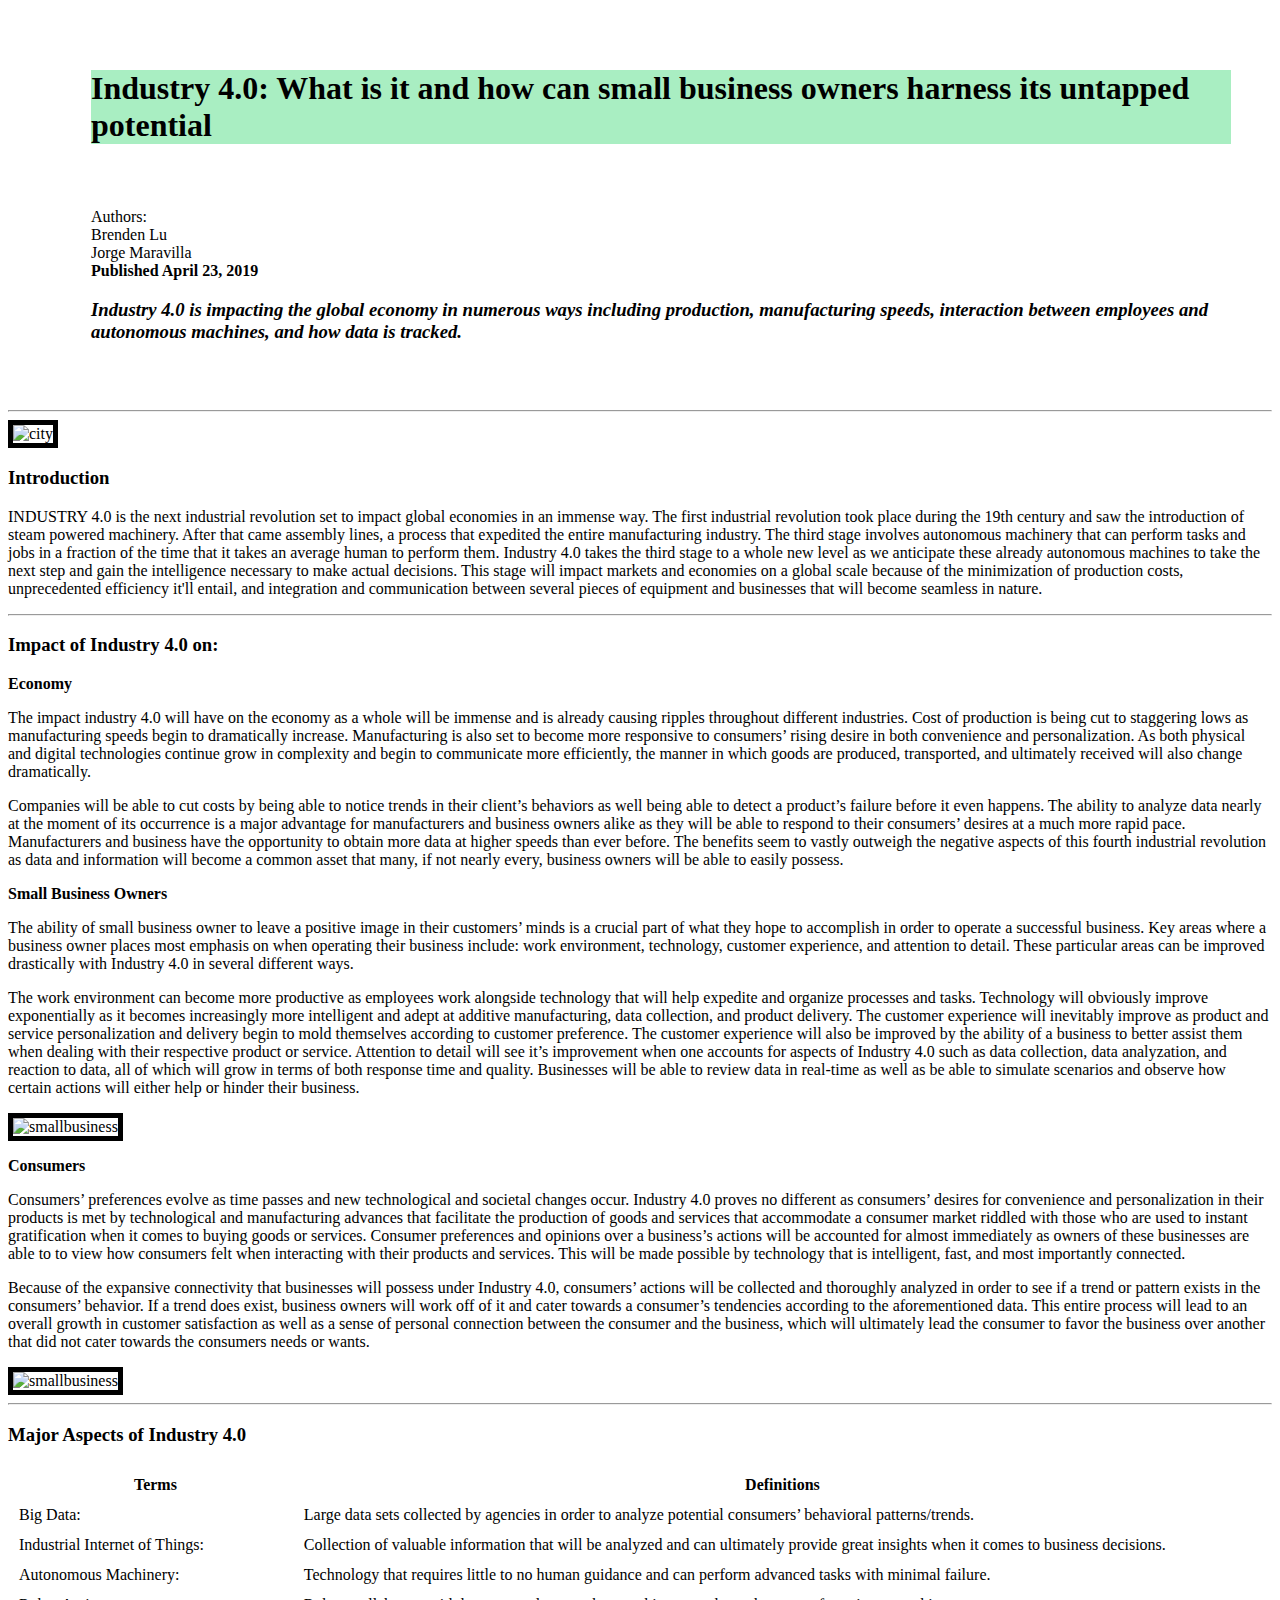
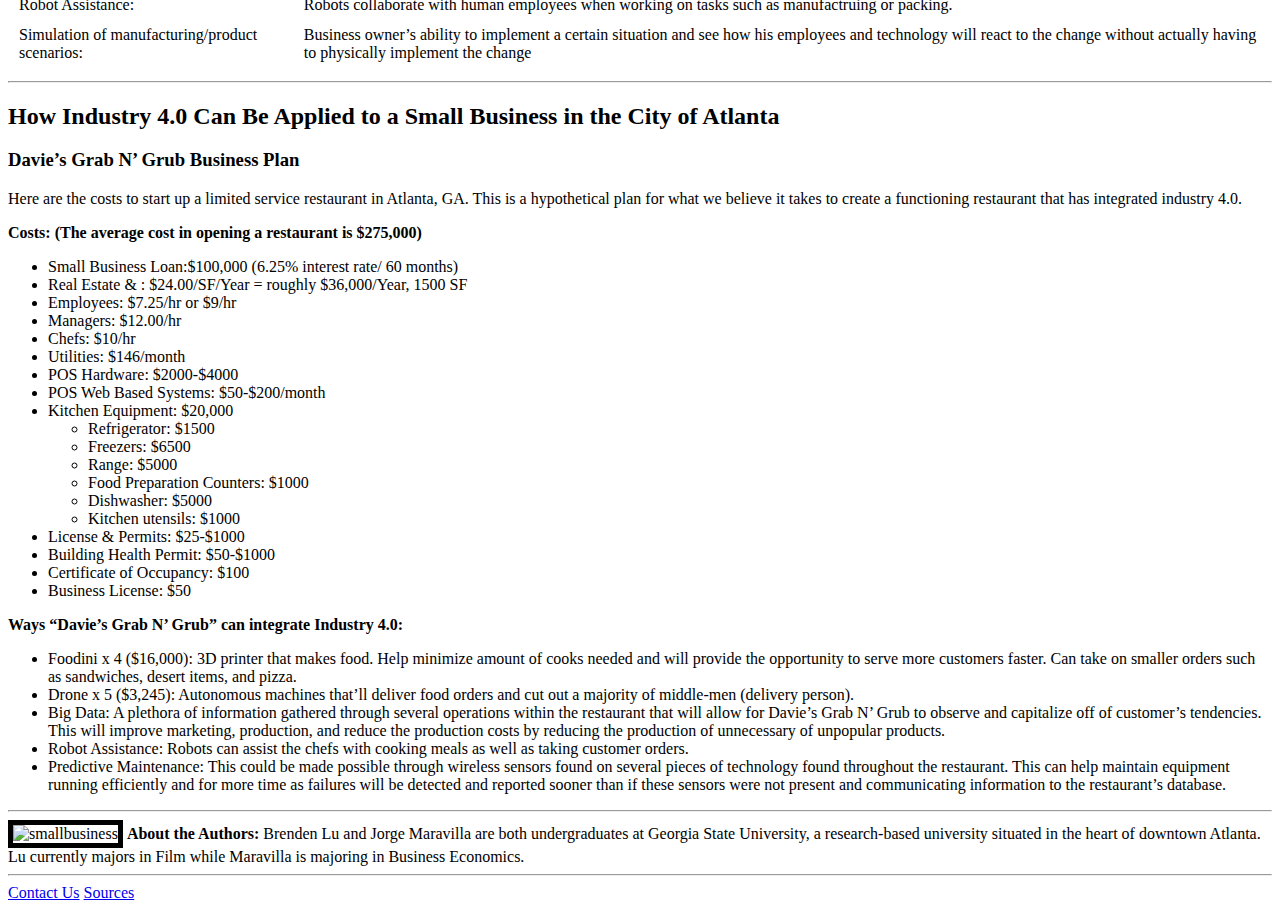
==== index.html @ 43704396 "updated" ====
<!DOCTYPE html>
<html lang="en" dir="ltr">
  <head>
    <meta charset="utf-8">
    <title>Industry 4.0</title>
    <link rel="stylesheet" href="styles.css">
    <link rel="icon" href="favicon.ico">
  </head>

  <body>
    <table cellspacing="40">
      <tr>
        <td><img class="car" height="200" src="brenden.jpg" alt=""></td>
        <td><h1 style="background-color: #a9eec2" class="Title">Industry 4.0: What is it and how can small business owners harness its untapped
          potential</h1>
      </tr>
      <tr>
        <td></td>
        <td>
          Authors:<br>
          Brenden Lu <br>
          Jorge Maravilla <br>
          <b>Published April 23, 2019</b>
          <em><h3>Industry 4.0 is impacting the global economy in numerous ways including production, manufacturing
             speeds, interaction between employees and autonomous machines, and how data is tracked.</h3></em>
        </td>
      </tr>
    </table>

    <hr>
    <div class="articleContent">
      <img class="imageCenter" height="300" src="/images/image1.jpg" alt="city" border="5">
      <h3>Introduction</h3>
      <p>INDUSTRY 4.0 is the next industrial revolution set to impact global economies in an immense way.
         The first industrial revolution took place during the 19th century and saw the introduction of steam powered machinery.
           After that came assembly lines, a process that expedited the entire manufacturing industry. The third stage involves
           autonomous machinery that can perform tasks and jobs in a fraction of the time that it takes an average human to perform them.
           Industry 4.0 takes the third stage to a whole new level as we anticipate these already autonomous machines to take the next step and
           gain the intelligence necessary to make actual decisions. This stage will impact markets and economies on a global scale because of the minimization of production costs, unprecedented efficiency it'll entail, and integration and communication between several pieces of equipment and businesses that will become seamless in nature.</p>
      <!-- <ul>
        <li>The Complete iOS App Development Bootcamp</li>
        <li>The Complete Web Development Bootcamp</li>
      </ul> -->
      <hr>

      <h3>Impact of Industry 4.0 on:</h3>

      <b><p>Economy</p></b>
      <p>The impact industry 4.0 will have on the economy as a whole will be immense and is already causing ripples throughout different industries. Cost of production is being cut to staggering lows as manufacturing speeds begin to dramatically increase. Manufacturing is also set to become more responsive to consumers’ rising desire in both convenience and personalization. As both physical and digital technologies continue grow in complexity and begin to communicate more efficiently, the manner in which goods are produced, transported, and ultimately received will also change dramatically.</p>
      <p>Companies will be able to cut costs by being able to notice trends in their client’s behaviors as well being able to detect a product’s failure before it even happens. The ability to analyze data nearly at the moment of its occurrence is a major advantage for manufacturers and business owners alike as they will be able to respond to their consumers’ desires at a much more rapid pace. Manufacturers and business have the opportunity to obtain more data at higher speeds than ever before. The benefits seem to vastly outweigh the negative aspects of this fourth industrial revolution as data and information will become a common asset that many, if not nearly every, business owners will be able to easily possess.</p>

      <b><p>Small Business Owners</p></b>
      <p>The ability of small business owner to leave a positive image in their customers’ minds is a crucial part of what they hope to accomplish in order to operate a successful business. Key areas where a business owner places most emphasis on when operating their business include: work environment, technology, customer experience, and attention to detail. These particular areas can be improved drastically with Industry 4.0 in several different ways.</p>
      <p>The work environment can become more productive as employees work alongside technology that will help expedite and organize processes and tasks. Technology will obviously improve exponentially as it becomes increasingly more intelligent and adept at additive manufacturing, data collection, and product delivery. The customer experience will inevitably improve as product and service personalization and delivery begin to mold themselves according to customer preference. The customer experience will also be improved by the ability of a business to better assist them when dealing with their respective product or service. Attention to detail will see it’s improvement when one accounts for aspects of Industry 4.0 such as data collection, data analyzation, and reaction to data, all of which will grow in terms of both response time and quality. Businesses will be able to review data in real-time as well as be able to simulate scenarios and observe how certain actions will either help or hinder their business.</p>

      <img class="imageCenter" height="300" src="image3.jpg" alt="smallbusiness" border="5">

      <b><p>Consumers</p></b>
      <p>Consumers’ preferences evolve as time passes and new technological and societal changes occur. Industry 4.0 proves no different as consumers’ desires for convenience and personalization in their products is met by technological and manufacturing advances that facilitate the production of goods and services that accommodate a consumer market riddled with those who are used to instant gratification when it comes to buying goods or services. Consumer preferences and opinions over a business’s actions will be accounted for almost immediately as owners of these businesses are able to to view how consumers felt when interacting with their products and services. This will be made possible by technology that is intelligent, fast, and most importantly connected.</p>
      <p>Because of the expansive connectivity that businesses will possess under Industry 4.0, consumers’ actions will be collected and thoroughly analyzed in order to see if a trend or pattern exists in the consumers’ behavior. If a trend does exist, business owners will work off of it and cater towards a consumer’s tendencies according to the aforementioned data. This entire process will lead to an overall growth in customer satisfaction as well as a sense of personal connection between the consumer and the business, which will ultimately lead the consumer to favor the business over another that did not cater towards the consumers needs or wants.</p>

      <img class="imageCenter" height="300" src="image2.jpg" alt="smallbusiness" border="5">

      <hr>
      <h3>Major Aspects of Industry 4.0</h3>
      <table class="terms" cellspacing="10">
        <thead>
          <tr>
            <th>Terms</th>
            <th>Definitions</th>
          </tr>
        </thead>
        <tbody>
          <tr>
            <td>Big Data:</td>
            <td>Large data sets collected by agencies in order to analyze potential consumers’ behavioral patterns/trends.</td>
          </tr>
          <tr>
            <td>Industrial Internet of Things:</td>
            <td>Collection of valuable information that will be analyzed and can ultimately provide great insights when it comes to business decisions.</td>
          </tr>
          <tr>
            <td>Autonomous Machinery:</td>
            <td>Technology that requires little to no human guidance and can perform advanced tasks with minimal failure.</td>
          </tr>
          <tr>
            <td>Robot Assistance:</td>
            <td>Robots collaborate with human employees when working on tasks such as manufactruing or packing.</td>
          </tr>
          <tr>
            <td>Simulation of manufacturing/product scenarios:</td>
            <td>Business owner’s ability to implement a certain situation and see how his employees and technology will react to the change without actually having to physically implement the change</td>
          </tr>
        </tbody>
      </table>
      <hr>
      <h2>How Industry 4.0 Can Be Applied to a Small Business in the City of Atlanta</h2>
      <h3>Davie’s Grab N’ Grub Business Plan</h3>
      <p>Here are the costs to start up a limited service restaurant in Atlanta, GA. This is a hypothetical plan for what we believe it takes to create a functioning restaurant that has integrated industry 4.0.</p>
      <b><p>Costs: (The average cost in opening a restaurant is $275,000)</p></b>
      <ul>
        <li>Small Business Loan:$100,000 (6.25% interest rate/ 60 months)</li>
        <li>Real Estate & : $24.00/SF/Year = roughly $36,000/Year, 1500 SF</li>
        <li>Employees: $7.25/hr or $9/hr</li>
        <li>Managers: $12.00/hr</li>
        <li>Chefs: $10/hr</li>
        <li>Utilities: $146/month</li>
        <li>POS Hardware: $2000-$4000</li>
        <li>POS Web Based Systems: $50-$200/month</li>
        <li>Kitchen Equipment: $20,000</li>
        <ul>
          <li>Refrigerator: $1500</li>
          <li>Freezers: $6500</li>
          <li>Range: $5000</li>
          <li>Food Preparation Counters: $1000</li>
          <li>Dishwasher: $5000</li>
          <li>Kitchen utensils: $1000</li>
        </ul>
        <li>License & Permits: $25-$1000</li>
        <li>Building Health Permit: $50-$1000</li>
        <li>Certificate of Occupancy: $100</li>
        <li>Business License: $50</li>
      </ul>
      <b><p>Ways “Davie’s Grab N’ Grub” can integrate Industry 4.0:</p></b>
      <ul>
        <li>Foodini x 4 ($16,000): 3D printer that makes food. Help minimize amount of cooks needed and will provide the opportunity to serve more customers faster. Can take on smaller orders such as sandwiches, desert items, and pizza.</li>
        <li>Drone x 5 ($3,245): Autonomous machines that’ll deliver food orders and cut out a majority of middle-men (delivery person).</li>
        <li>Big Data: A plethora of information gathered through several operations within the restaurant that will allow for Davie’s Grab N’ Grub to observe and capitalize off of customer’s tendencies. This will improve marketing, production, and reduce the production costs by reducing the production of unnecessary of unpopular products.</li>
        <li>Robot Assistance: Robots can assist the chefs with cooking meals as well as taking customer orders.</li>
        <li>Predictive Maintenance: This could be made possible through wireless sensors found on several pieces of technology found throughout the restaurant. This can help maintain equipment running efficiently and for more time as failures will be detected and reported sooner than if these sensors were not present and communicating information to the restaurant’s database.</li>
      </ul>
      <hr>
      <img class="imageCenter" height="300" src="image4.jpg" alt="smallbusiness" border="5">
      <b>About the Authors:</b> Brenden Lu and Jorge Maravilla are both undergraduates at Georgia State University, a research-based university situated in the heart of downtown Atlanta. Lu currently majors in Film while Maravilla is majoring in Business Economics.
      <hr>

      <a class="linkText" href="contactus.html">Contact Us</a>
      <a class="linkText" href="sources.html">Sources</a>
    </div>

  </body>
</html>
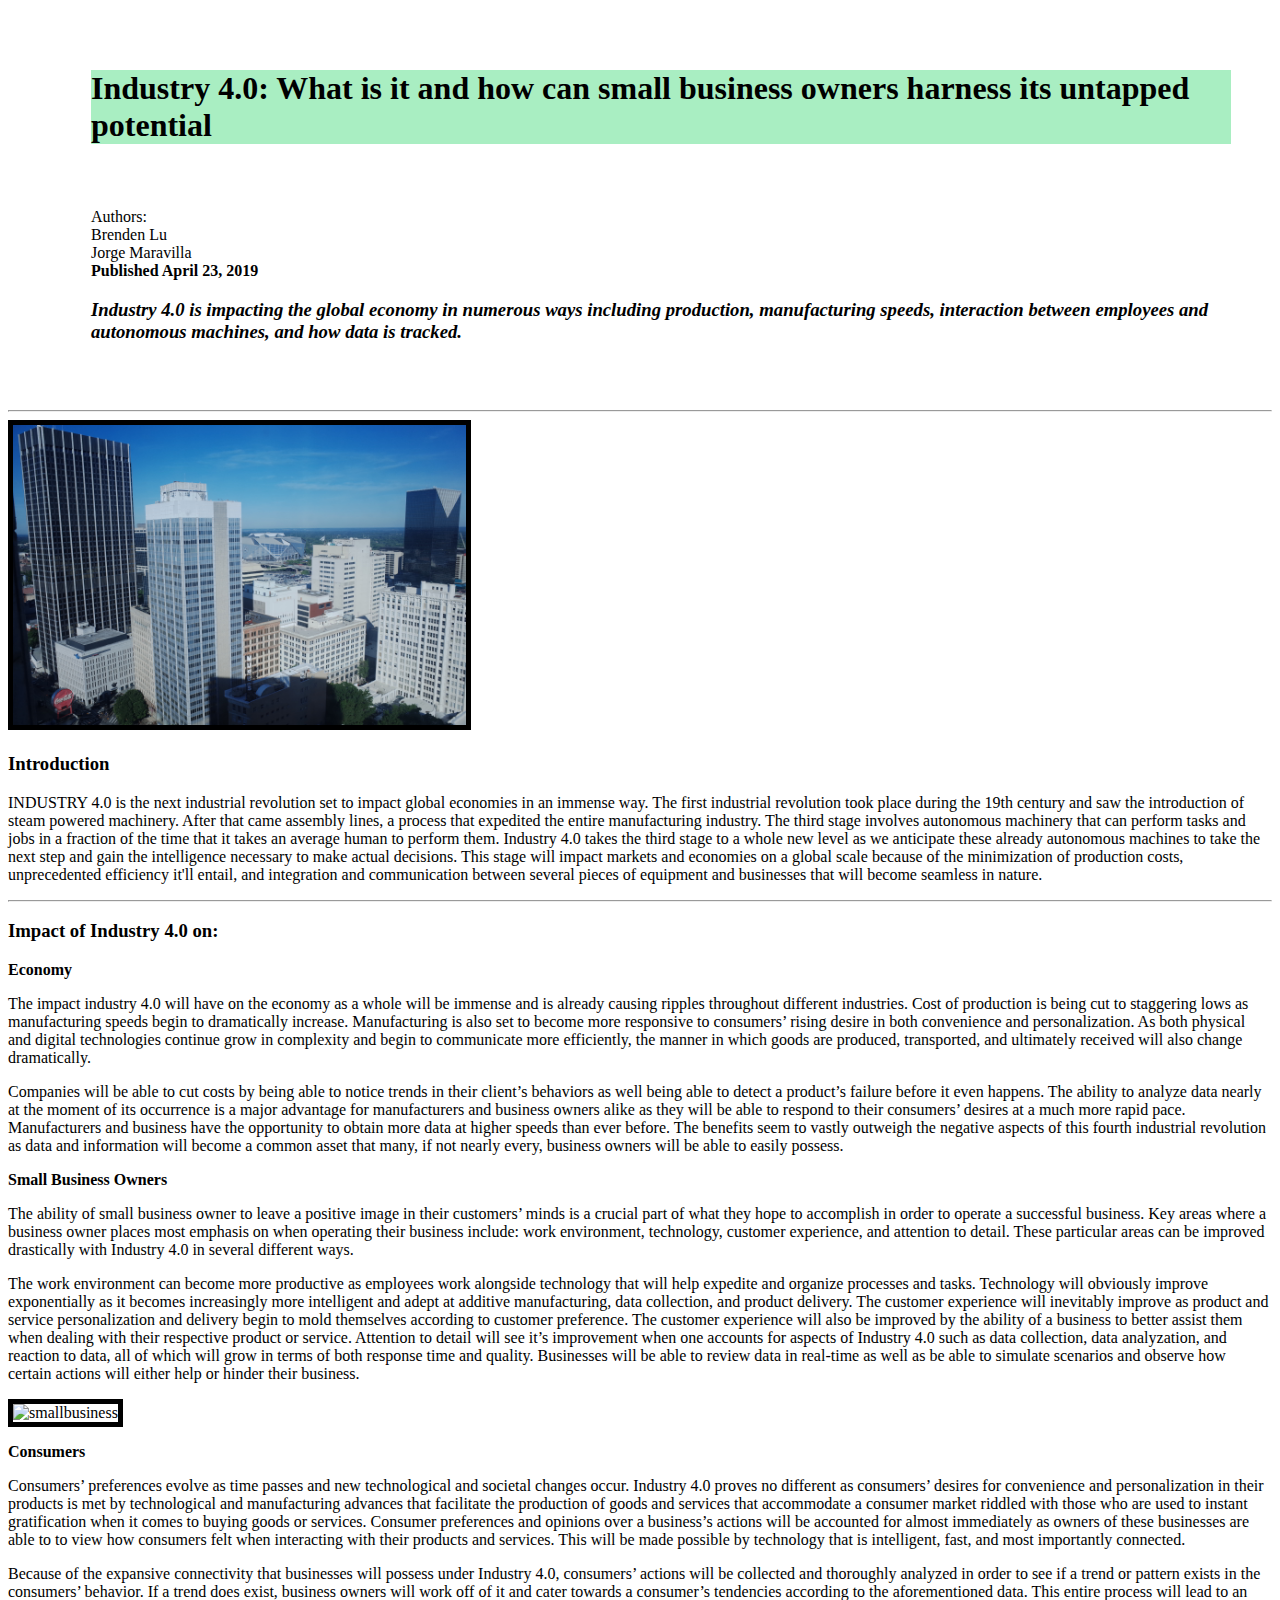
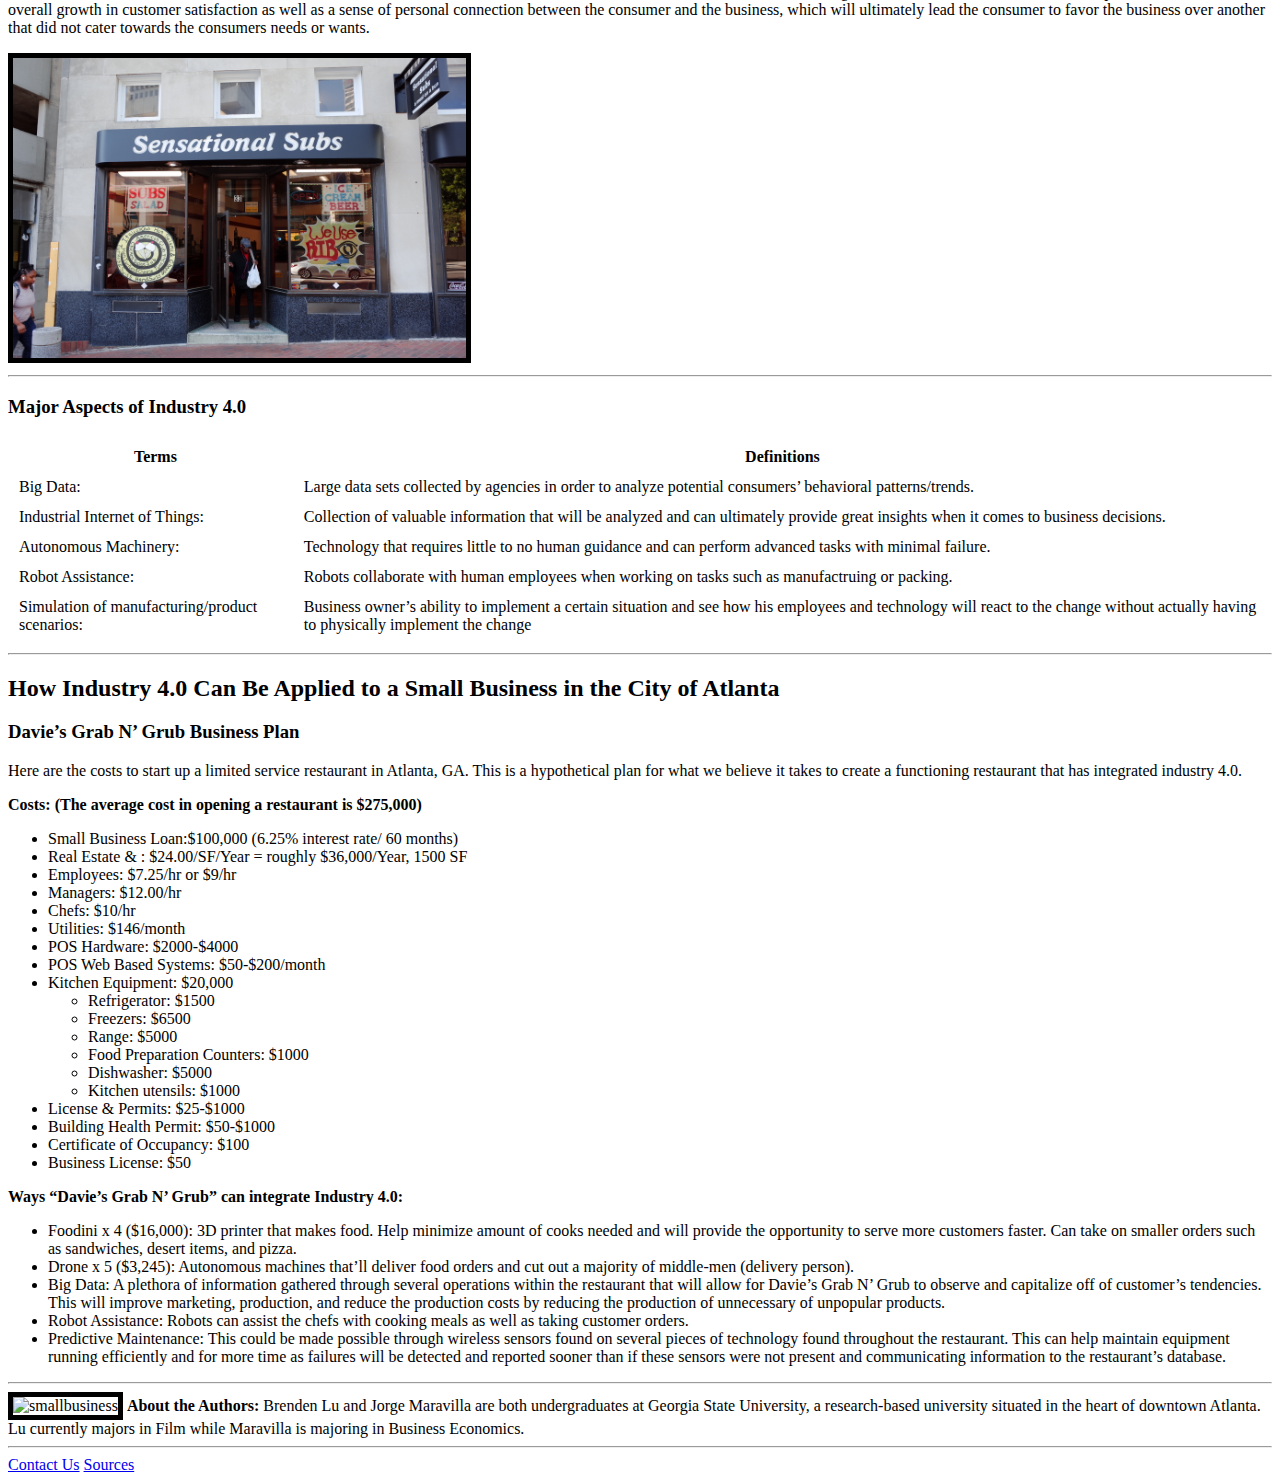
==== commit 707cf316: "sace" ====
--- a/index.html
+++ b/index.html
@@ -29,7 +29,7 @@
 
     <hr>
     <div class="articleContent">
-      <img class="imageCenter" height="300" src="/images/image1.jpg" alt="city" border="5">
+      <img class="imageCenter" height="300" src="https://chezhey.github.io/Industry-4.0-Article/images/image1.JPG" alt="city" border="5">
       <h3>Introduction</h3>
       <p>INDUSTRY 4.0 is the next industrial revolution set to impact global economies in an immense way.
          The first industrial revolution took place during the 19th century and saw the introduction of steam powered machinery.
@@ -53,13 +53,13 @@
       <p>The ability of small business owner to leave a positive image in their customers’ minds is a crucial part of what they hope to accomplish in order to operate a successful business. Key areas where a business owner places most emphasis on when operating their business include: work environment, technology, customer experience, and attention to detail. These particular areas can be improved drastically with Industry 4.0 in several different ways.</p>
       <p>The work environment can become more productive as employees work alongside technology that will help expedite and organize processes and tasks. Technology will obviously improve exponentially as it becomes increasingly more intelligent and adept at additive manufacturing, data collection, and product delivery. The customer experience will inevitably improve as product and service personalization and delivery begin to mold themselves according to customer preference. The customer experience will also be improved by the ability of a business to better assist them when dealing with their respective product or service. Attention to detail will see it’s improvement when one accounts for aspects of Industry 4.0 such as data collection, data analyzation, and reaction to data, all of which will grow in terms of both response time and quality. Businesses will be able to review data in real-time as well as be able to simulate scenarios and observe how certain actions will either help or hinder their business.</p>
 
-      <img class="imageCenter" height="300" src="image3.jpg" alt="smallbusiness" border="5">
+      <img class="imageCenter" height="300" src="https://chezhey.github.io/Industry-4.0-Article/images/image3.JPG" alt="smallbusiness" border="5">
 
       <b><p>Consumers</p></b>
       <p>Consumers’ preferences evolve as time passes and new technological and societal changes occur. Industry 4.0 proves no different as consumers’ desires for convenience and personalization in their products is met by technological and manufacturing advances that facilitate the production of goods and services that accommodate a consumer market riddled with those who are used to instant gratification when it comes to buying goods or services. Consumer preferences and opinions over a business’s actions will be accounted for almost immediately as owners of these businesses are able to to view how consumers felt when interacting with their products and services. This will be made possible by technology that is intelligent, fast, and most importantly connected.</p>
       <p>Because of the expansive connectivity that businesses will possess under Industry 4.0, consumers’ actions will be collected and thoroughly analyzed in order to see if a trend or pattern exists in the consumers’ behavior. If a trend does exist, business owners will work off of it and cater towards a consumer’s tendencies according to the aforementioned data. This entire process will lead to an overall growth in customer satisfaction as well as a sense of personal connection between the consumer and the business, which will ultimately lead the consumer to favor the business over another that did not cater towards the consumers needs or wants.</p>
 
-      <img class="imageCenter" height="300" src="image2.jpg" alt="smallbusiness" border="5">
+      <img class="imageCenter" height="300" src="https://chezhey.github.io/Industry-4.0-Article/images/image2.JPG" alt="smallbusiness" border="5">
 
       <hr>
       <h3>Major Aspects of Industry 4.0</h3>
@@ -130,7 +130,7 @@
         <li>Predictive Maintenance: This could be made possible through wireless sensors found on several pieces of technology found throughout the restaurant. This can help maintain equipment running efficiently and for more time as failures will be detected and reported sooner than if these sensors were not present and communicating information to the restaurant’s database.</li>
       </ul>
       <hr>
-      <img class="imageCenter" height="300" src="image4.jpg" alt="smallbusiness" border="5">
+      <img class="imageCenter" height="300" src="https://chezhey.github.io/Industry-4.0-Article/images/image4.JPG" alt="smallbusiness" border="5">
       <b>About the Authors:</b> Brenden Lu and Jorge Maravilla are both undergraduates at Georgia State University, a research-based university situated in the heart of downtown Atlanta. Lu currently majors in Film while Maravilla is majoring in Business Economics.
       <hr>
 
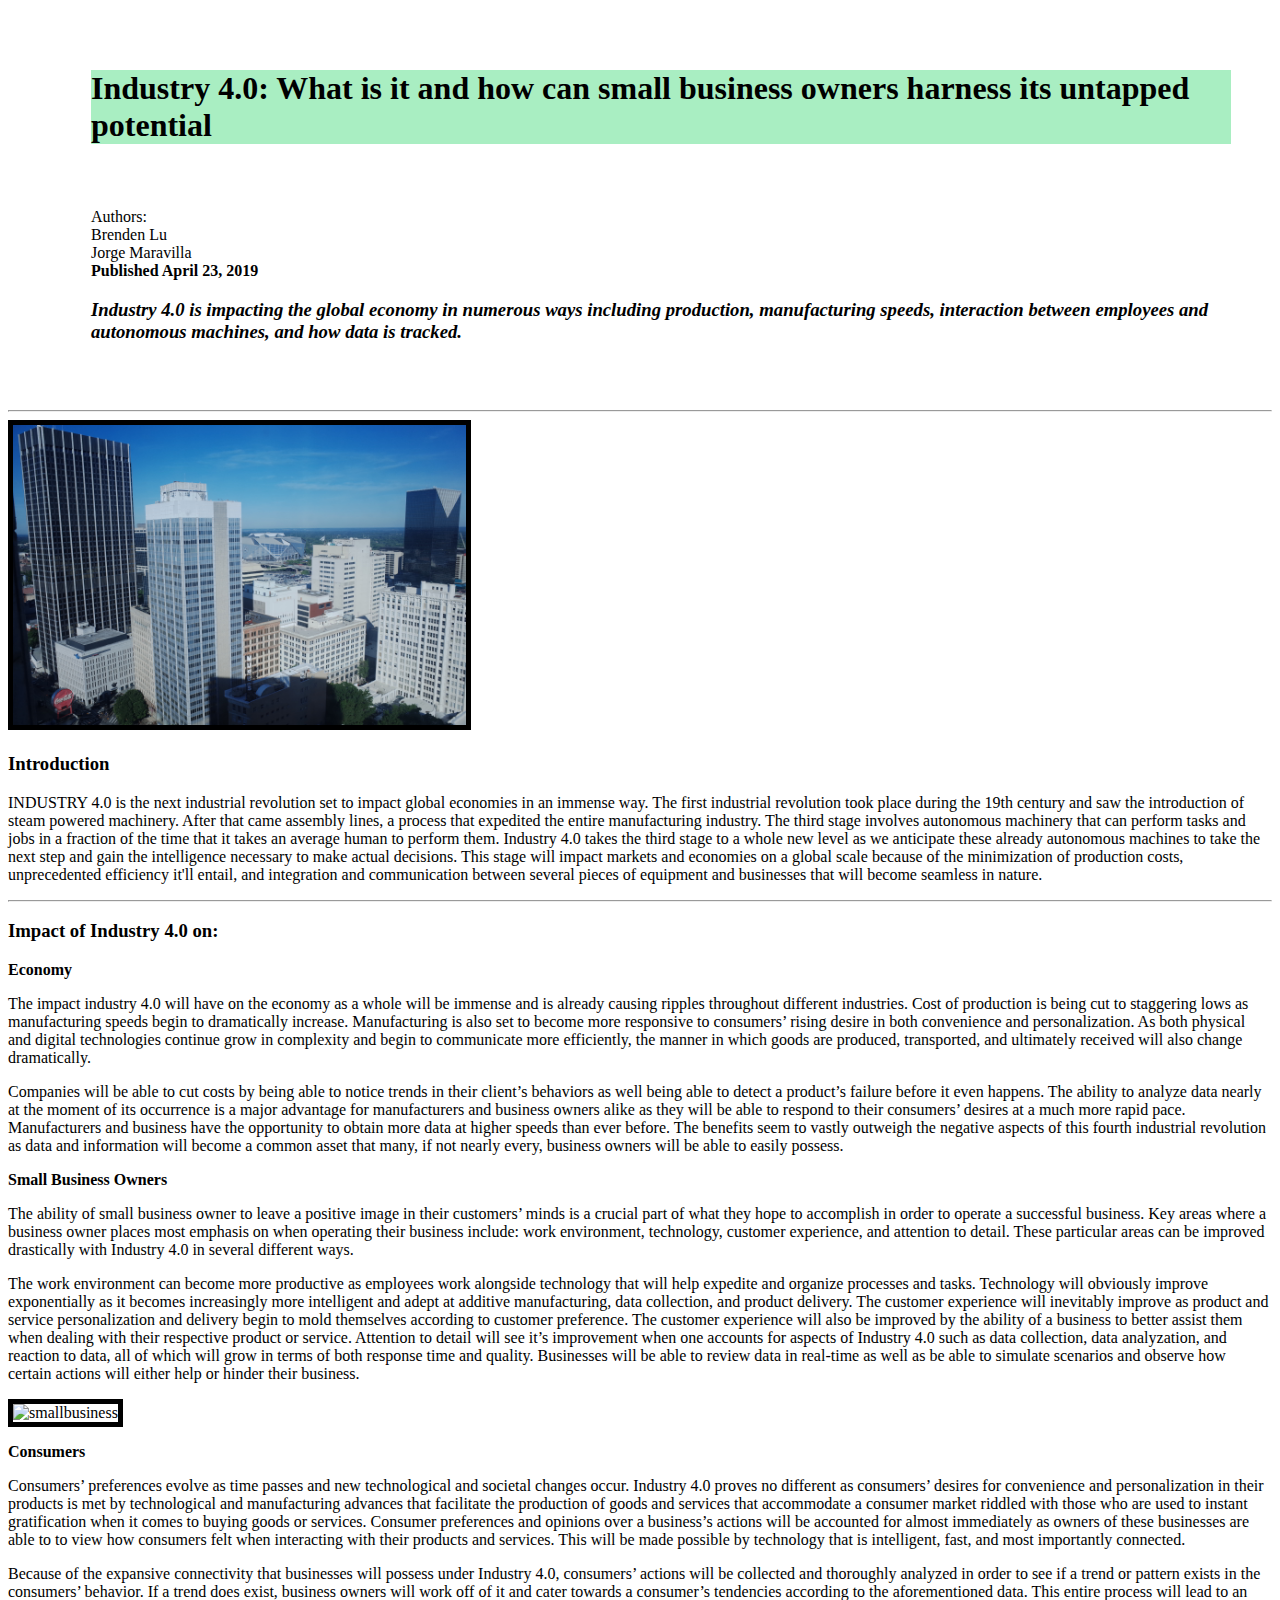
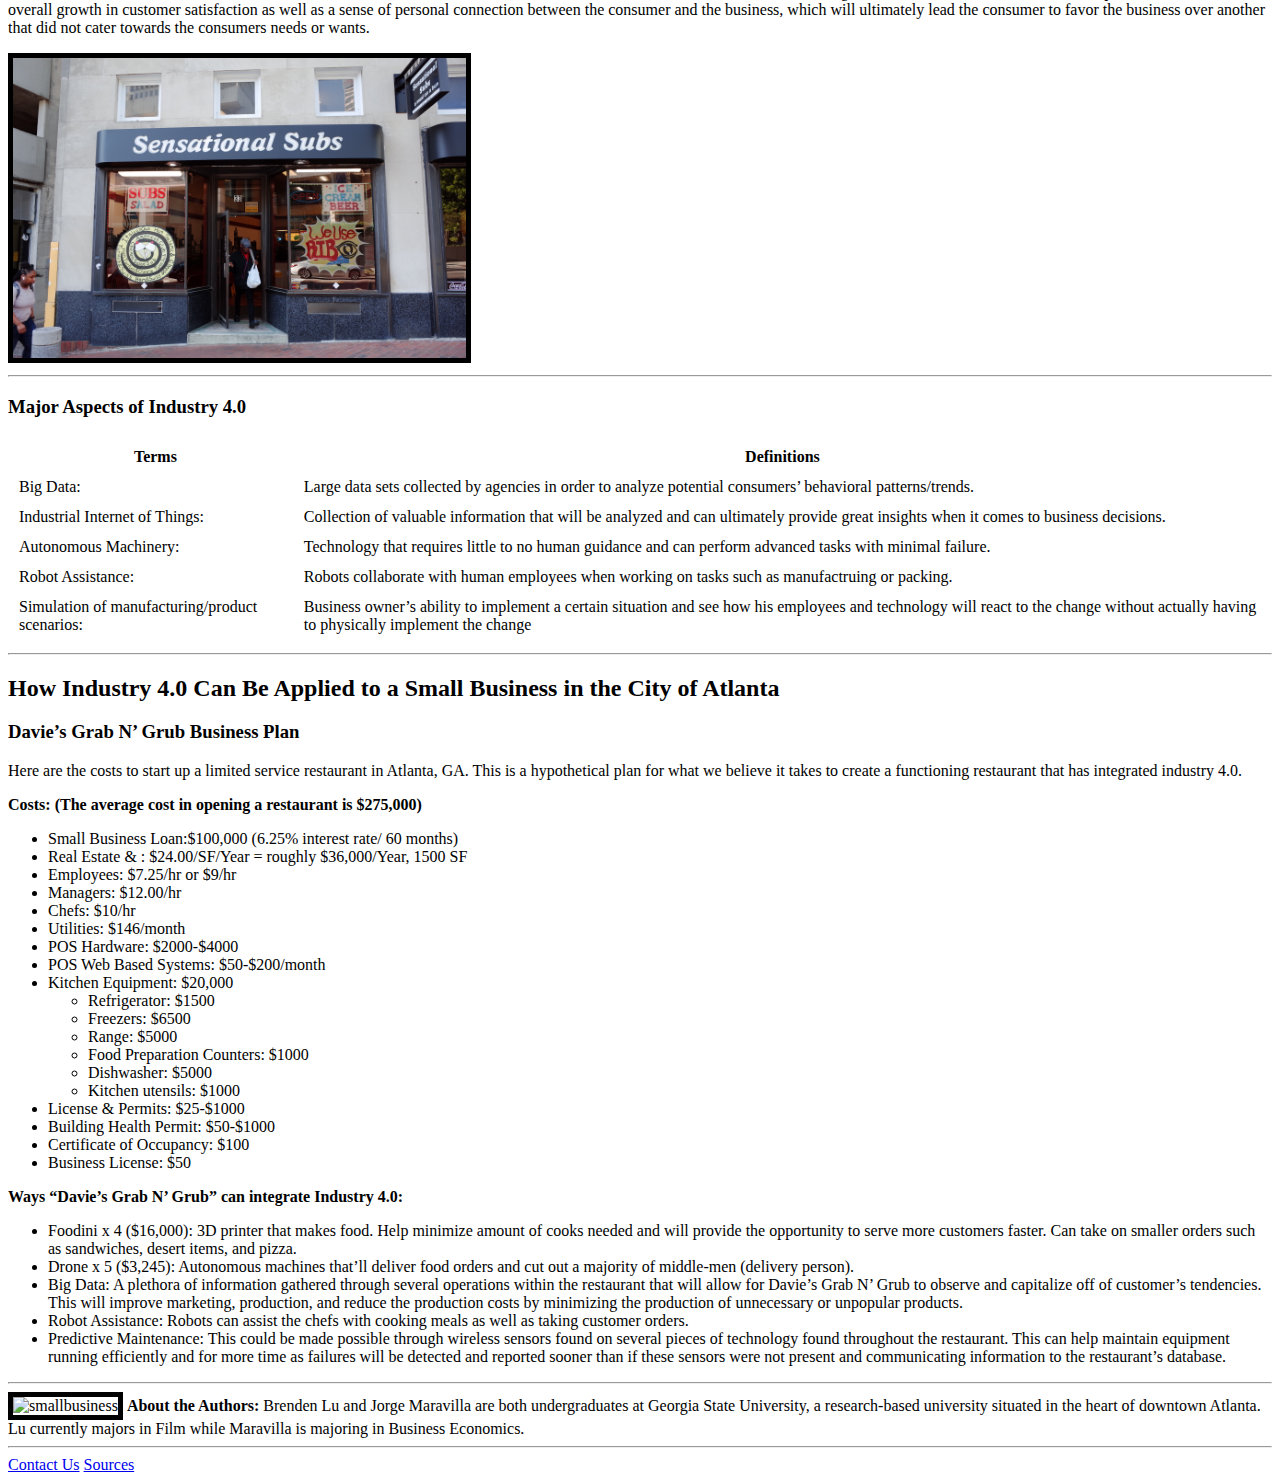
==== commit 2d0e0521: "Update index.html" ====
--- a/index.html
+++ b/index.html
@@ -29,7 +29,7 @@
 
     <hr>
     <div class="articleContent">
-      <img class="imageCenter" height="300" src="https://chezhey.github.io/Industry-4.0-Article/images/image1.JPG" alt="city" border="5">
+      <img class="imageCenter" height="300" src="https://chezhey.github.io/Industry-4.0-Article/image1.JPG" alt="city" border="5">
       <h3>Introduction</h3>
       <p>INDUSTRY 4.0 is the next industrial revolution set to impact global economies in an immense way.
          The first industrial revolution took place during the 19th century and saw the introduction of steam powered machinery.
@@ -125,7 +125,7 @@
       <ul>
         <li>Foodini x 4 ($16,000): 3D printer that makes food. Help minimize amount of cooks needed and will provide the opportunity to serve more customers faster. Can take on smaller orders such as sandwiches, desert items, and pizza.</li>
         <li>Drone x 5 ($3,245): Autonomous machines that’ll deliver food orders and cut out a majority of middle-men (delivery person).</li>
-        <li>Big Data: A plethora of information gathered through several operations within the restaurant that will allow for Davie’s Grab N’ Grub to observe and capitalize off of customer’s tendencies. This will improve marketing, production, and reduce the production costs by reducing the production of unnecessary of unpopular products.</li>
+        <li>Big Data: A plethora of information gathered through several operations within the restaurant that will allow for Davie’s Grab N’ Grub to observe and capitalize off of customer’s tendencies. This will improve marketing, production, and reduce the production costs by minimizing the production of unnecessary or unpopular products.</li>
         <li>Robot Assistance: Robots can assist the chefs with cooking meals as well as taking customer orders.</li>
         <li>Predictive Maintenance: This could be made possible through wireless sensors found on several pieces of technology found throughout the restaurant. This can help maintain equipment running efficiently and for more time as failures will be detected and reported sooner than if these sensors were not present and communicating information to the restaurant’s database.</li>
       </ul>
